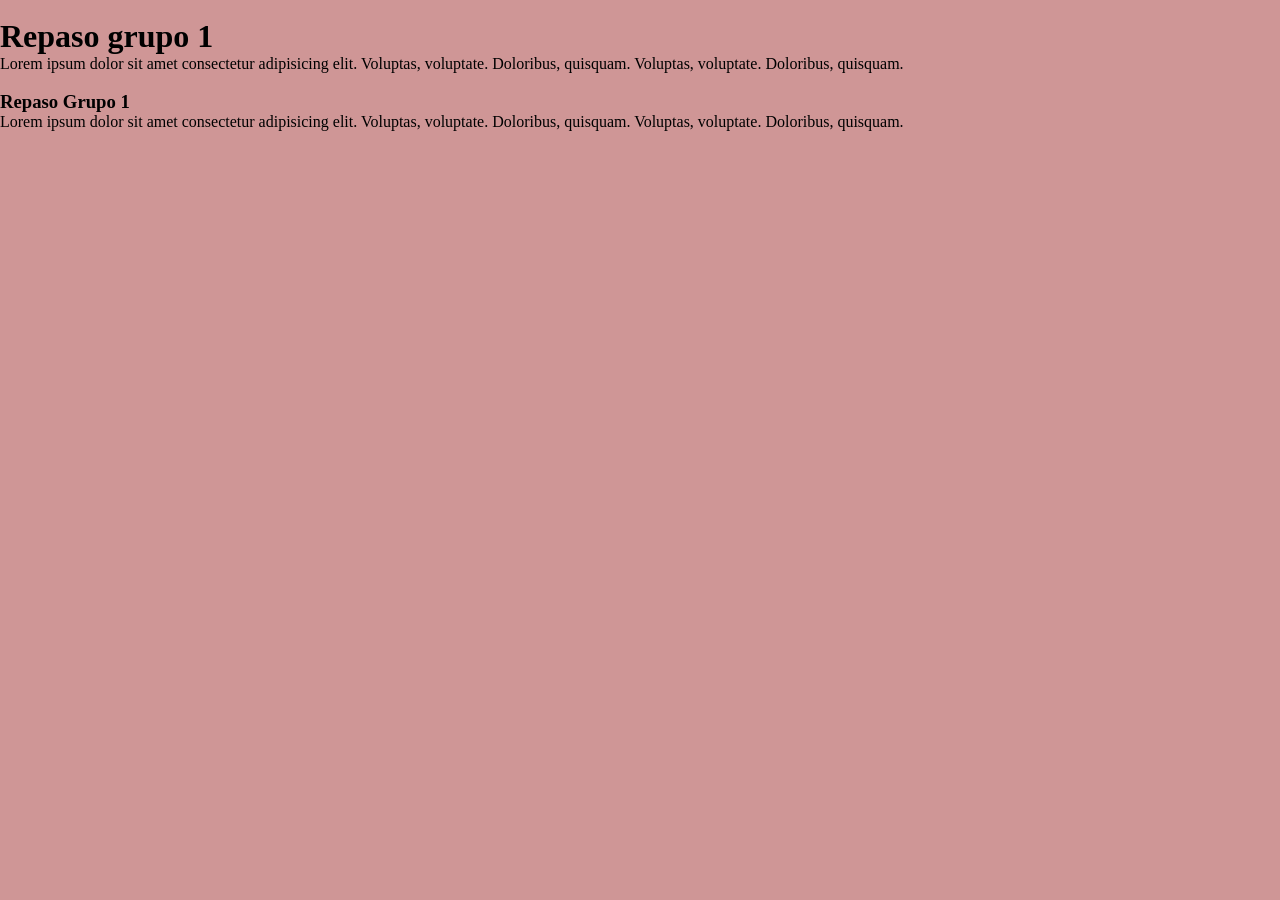
==== index.html @ a021b4d5 "iniciar repositorio" ====
<!DOCTYPE html>
<html lang="es">
<head>
    <meta charset="UTF-8">
    <meta name="viewport" content="width=device-width, initial-scale=1.0">
    <link rel="stylesheet" href="repaso.css">
    <title>Repaso grupo 1</title>



</head>
<body>
    <div class ="papirojo"> 
        <div class ="fotoverde">
            <img src="" alt="">
        </div>   
        <div class="cuadrotexto">
            <h1>Repaso grupo 1 </h1>
            <p>Lorem ipsum dolor sit amet consectetur adipisicing elit. Voluptas, voluptate. Doloribus, quisquam. Voluptas, voluptate. Doloribus, quisquam.</p>

        </div>

    </div>
<article class ="papirojo">
    <figure class ="fotoverde">
        <img src="" alt="">
        
    </figure>
    <div class = "cuadrotexto">
        <h3>Repaso Grupo 1</h3>
        <p>Lorem ipsum dolor sit amet consectetur adipisicing elit. Voluptas, voluptate. Doloribus, quisquam. Voluptas, voluptate. Doloribus, quisquam.</p>
    </div>
    
</article>    
</body>
</html>
---- repaso.css ----
@import url('reset.css');

body {
    background-color: rgba(184, 98, 98, 0.664);
    min-height: 100dvh;
}

header, footer{
    height: 10%;
    width: 100%;
}

footer{
    
    display: flex;
    align-items: end;

}

main{
    height: 80%;
    width: 100%;
    background-color: rgb(173, 154, 111);
}
.banner, .descrip, .productos, .staff{
    height: 25%;
    width: 100%;
    border: solid 3px black;
}
.amarillo{ 
    background-color: rgb(233, 168, 71);
}
.productos{
    height: 600px;
    display: flex;

    flex-direction: row;
    justify-content: center;
    align-items: center;
    gap: 2px;
}


.producto{
    /* flex-grow: 1;
    flex-shrink: 1;
    flex-basis: auto; */

    flex:1 1 25%;

/* flex:1;
    flex-basis: 50px; */

    height: 100%;
    width: 10%;
    border: solid 3px red;
    background-color: seagreen;

    padding: 5px;
}

.foto{
    height: 60%;
    width: 100%;
    background-color: white;
}
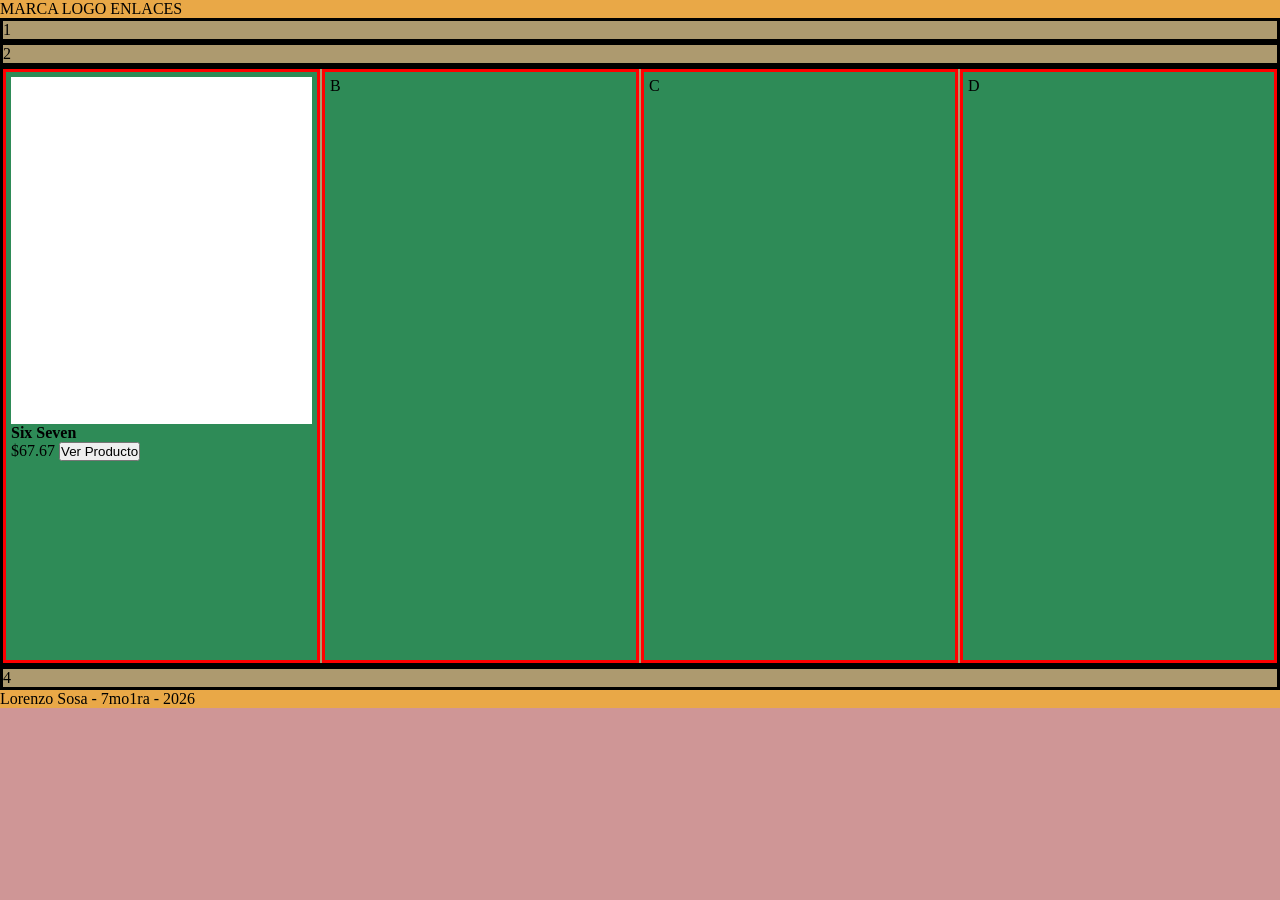
==== commit a79c2d40: "cambio" ====
--- a/index.html
+++ b/index.html
@@ -1,36 +1,38 @@
 <!DOCTYPE html>
-<html lang="es">
+<html lang="en">
 <head>
     <meta charset="UTF-8">
     <meta name="viewport" content="width=device-width, initial-scale=1.0">
     <link rel="stylesheet" href="repaso.css">
-    <title>Repaso grupo 1</title>
+    <title>Document</title>
+</head>
+<body>
+    <header class ="amarillo">MARCA LOGO ENLACES</header>
+    <main>
+        <section class ="banner">1</section>
+        <section class ="descrip">2</section>
+        <section class ="productos">
+            <article class="producto">
+                <figure class ="foto"></figure>
+                    <div class = "detalleProducto">
+
+                    <h4>Six Seven</h4>
+                    <span>$67.67</span>
+                    <button class ="btn">Ver Producto </button> 
+                    </div>
+
+    
+
+            </article>
+            <article class="producto">B</article>
+            <article class="producto">C</article>
+            <article class="producto">D</article>
+
+        </section>
+        <section class ="staff">4</section>
+    </main>
 
 
-
-</head>
-<body>
-    <div class ="papirojo"> 
-        <div class ="fotoverde">
-            <img src="" alt="">
-        </div>   
-        <div class="cuadrotexto">
-            <h1>Repaso grupo 1 </h1>
-            <p>Lorem ipsum dolor sit amet consectetur adipisicing elit. Voluptas, voluptate. Doloribus, quisquam. Voluptas, voluptate. Doloribus, quisquam.</p>
-
-        </div>
-
-    </div>
-<article class ="papirojo">
-    <figure class ="fotoverde">
-        <img src="" alt="">
-        
-    </figure>
-    <div class = "cuadrotexto">
-        <h3>Repaso Grupo 1</h3>
-        <p>Lorem ipsum dolor sit amet consectetur adipisicing elit. Voluptas, voluptate. Doloribus, quisquam. Voluptas, voluptate. Doloribus, quisquam.</p>
-    </div>
-    
-</article>    
+    <footer class="amarillo">Lorenzo Sosa - 7mo1ra - 2026</footer>
 </body>
 </html>
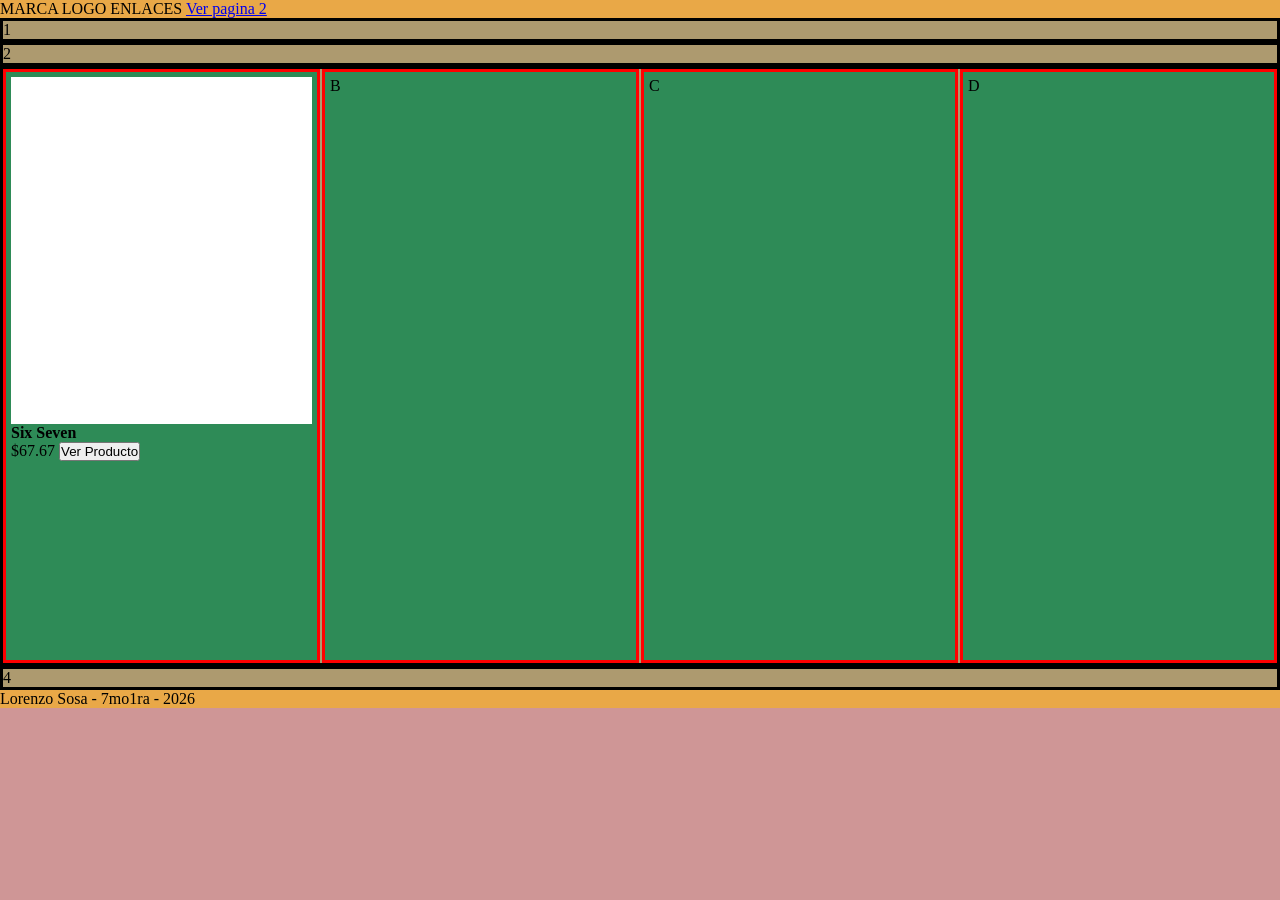
==== commit 27216688: "url" ====
--- a/index.html
+++ b/index.html
@@ -7,7 +7,11 @@
     <title>Document</title>
 </head>
 <body>
-    <header class ="amarillo">MARCA LOGO ENLACES</header>
+    <header class ="amarillo">MARCA LOGO ENLACES
+
+        <a href="pagina2.html"> Ver pagina 2</a>
+
+    </header>
     <main>
         <section class ="banner">1</section>
         <section class ="descrip">2</section>
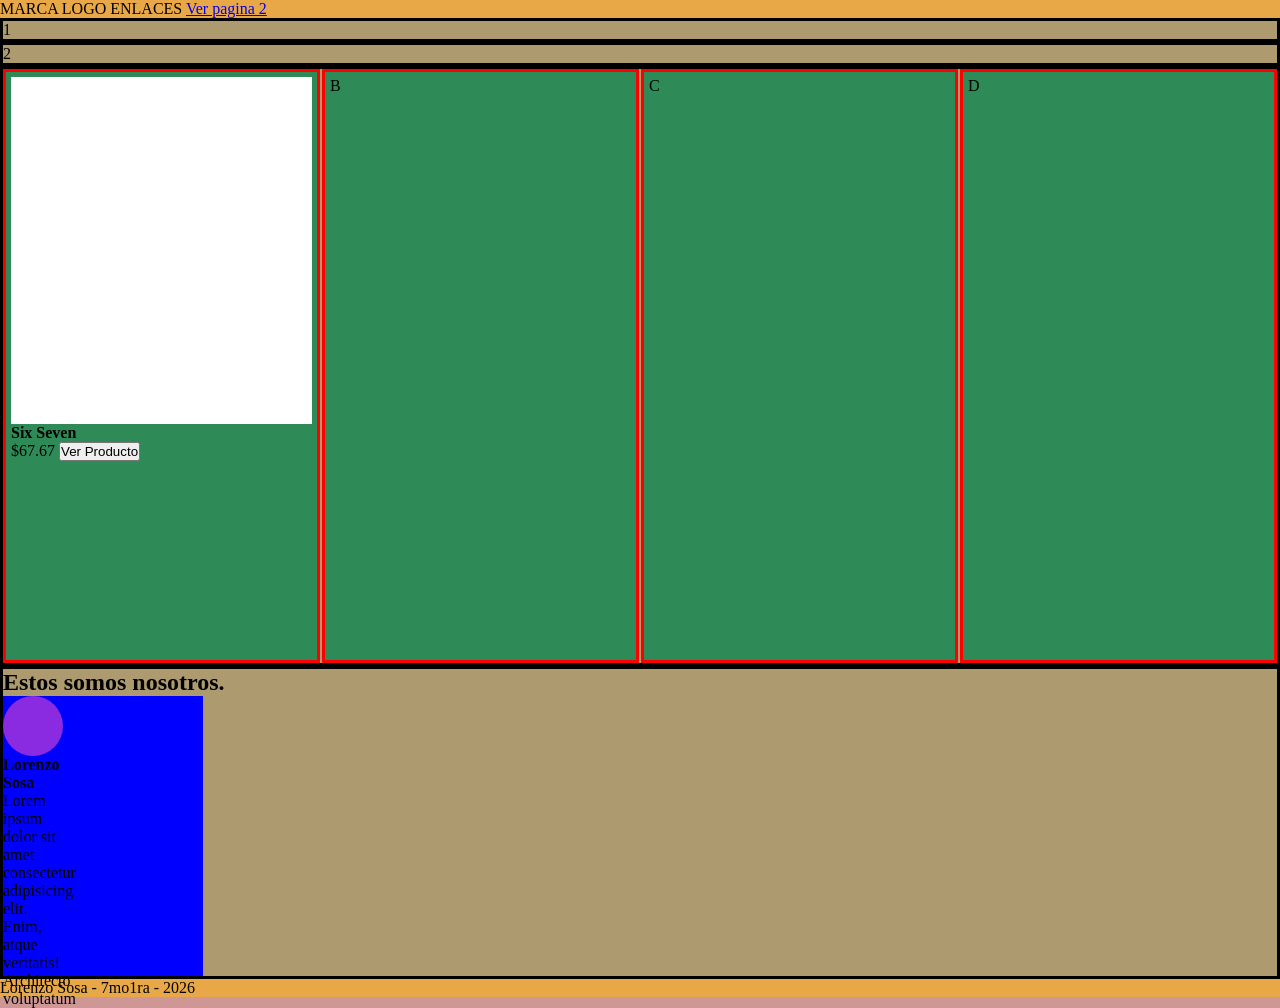
==== commit 5b4bb734: "personas" ====
--- a/index.html
+++ b/index.html
@@ -33,7 +33,17 @@
             <article class="producto">D</article>
 
         </section>
-        <section class ="staff">4</section>
+        <section class ="staff">
+        <h2>Estos somos nosotros.</h2>
+        <div class = "stafff">
+            <div class ="persona">
+                <figure class = "foto"></figure>
+                <h4>Lorenzo Sosa</h4>
+                <span>Lorem ipsum dolor sit amet consectetur adipisicing elit. Enim, atque veritatis! Architecto voluptatum </span>
+            </div>
+            
+        </div>
+        </section>
     </main>
 
 
--- a/repaso.css
+++ b/repaso.css
@@ -63,4 +63,25 @@
     height: 60%;
     width: 100%;
     background-color: white;
-}+}
+
+.stafff
+{
+    height: 280px;
+    display: flex;
+    width: 200px;
+    background-color: blue;
+
+    .persona{
+        height: 100%;
+        width: 30%;
+    }
+
+    .foto{
+        width: 60px;
+        height: 60px;
+        border-radius: 50%;
+        background-color: blueviolet;
+    }
+
+}
